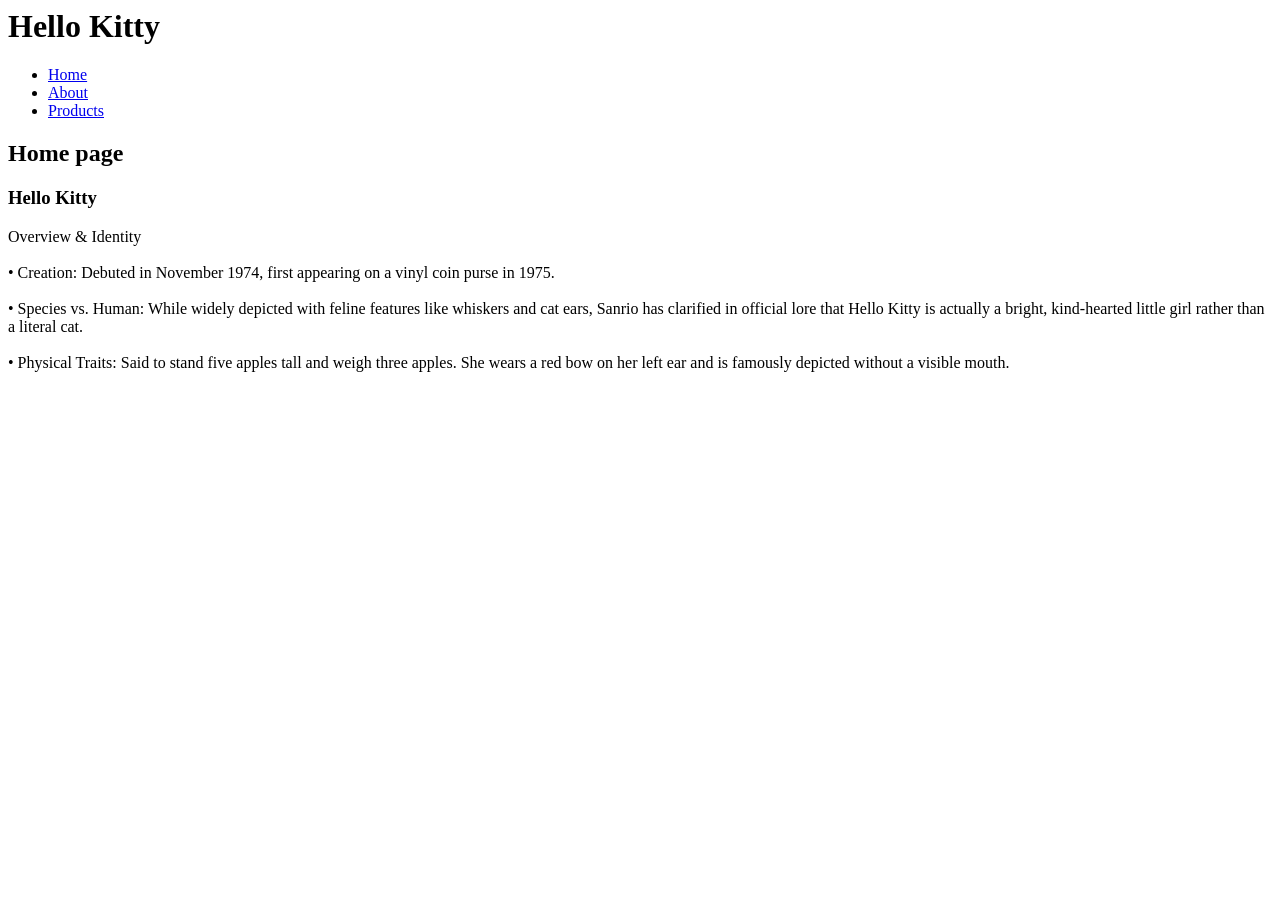
==== index.html @ fed243e2 "Add files via upload" ====
<html lang="en">
<head>
    <meta charset="UTF-8">
    <meta name="viewport" content="width=device-width, initial-scale=1.0">
    <link rel="stylesheet" href="css/mystyle.css">
    <title>Hello Kitty</title>
</head>
<body>
    <h1>Hello Kitty</h1>
    <nav class="navbar">
        <ul>
            <li><a href="nav.html">Home</a></li>
            <li><a href="Hellokitty.html">About</a></li>
            <li><a href="link&folder.html">Products</a></li>
        </ul>
    </nav>

    <h2>Home page </h2>
    <h3>Hello Kitty</h3>
    <p>
        Overview & Identity
        <br>
        <br>
        • Creation: Debuted in November 1974, first appearing on a vinyl coin purse in 1975.
        <br>
        <br>
        • Species vs. Human: While widely depicted with feline features like whiskers and cat ears, Sanrio has clarified in official lore that Hello Kitty is actually a bright, kind-hearted little girl rather than a literal cat.
        <br>
        <br>
        • Physical Traits: Said to stand five apples tall and weigh three apples. She wears a red bow on her left ear and is famously depicted without a visible mouth.</p>
</body>
</html>
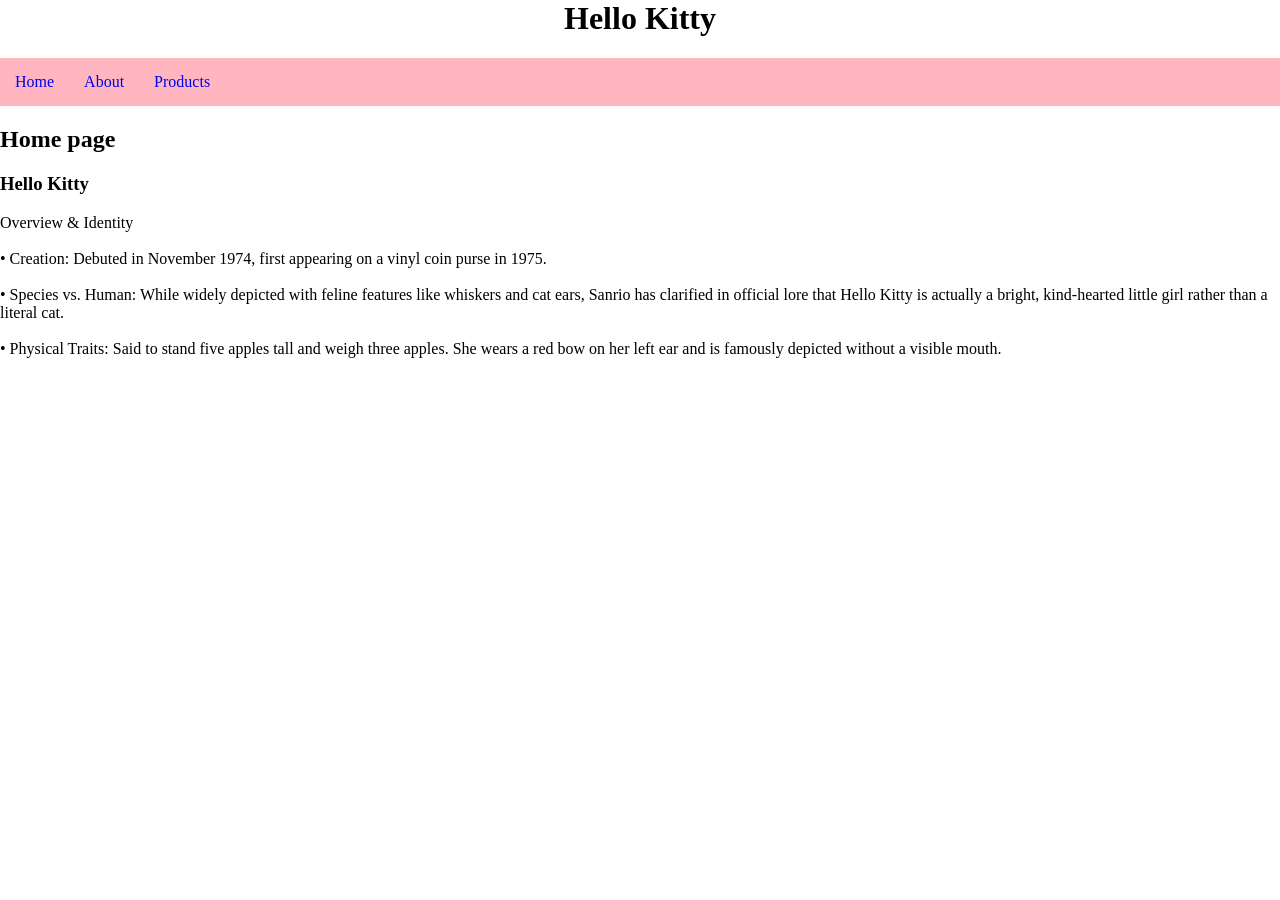
==== commit 8e8850dd: "Update index.html" ====
--- a/index.html
+++ b/index.html
@@ -2,16 +2,16 @@
 <head>
     <meta charset="UTF-8">
     <meta name="viewport" content="width=device-width, initial-scale=1.0">
-    <link rel="stylesheet" href="css/mystyle.css">
+    <link rel="stylesheet" href="mystyle.css">
     <title>Hello Kitty</title>
 </head>
 <body>
     <h1>Hello Kitty</h1>
     <nav class="navbar">
         <ul>
-            <li><a href="nav.html">Home</a></li>
+            <li><a href="index.html">Home</a></li>
             <li><a href="Hellokitty.html">About</a></li>
-            <li><a href="link&folder.html">Products</a></li>
+            <li><a href="link.html">Products</a></li>
         </ul>
     </nav>
 
@@ -29,4 +29,4 @@
         <br>
         • Physical Traits: Said to stand five apples tall and weigh three apples. She wears a red bow on her left ear and is famously depicted without a visible mouth.</p>
 </body>
-</html>+</html>
--- a/mystyle.css
+++ b/mystyle.css
@@ -0,0 +1,29 @@
+body{
+    margin: 0px;
+}
+main{
+    margin-left: 20px;
+    margin-right: 20px;
+}
+h1{
+    text-align: center;
+}
+.navbar ul{
+    list-style-type: none;
+    background-color:lightpink;
+    padding: 0px;
+    margin: 0px;
+    overflow: hidden;
+}
+.navbar a{
+    text-decoration: none;
+    padding: 15px;
+    display: block;
+    text-align: center;
+}
+.navbar a:hover{
+    background-color:pink;
+}
+.navbar li{
+    float:left;
+}
